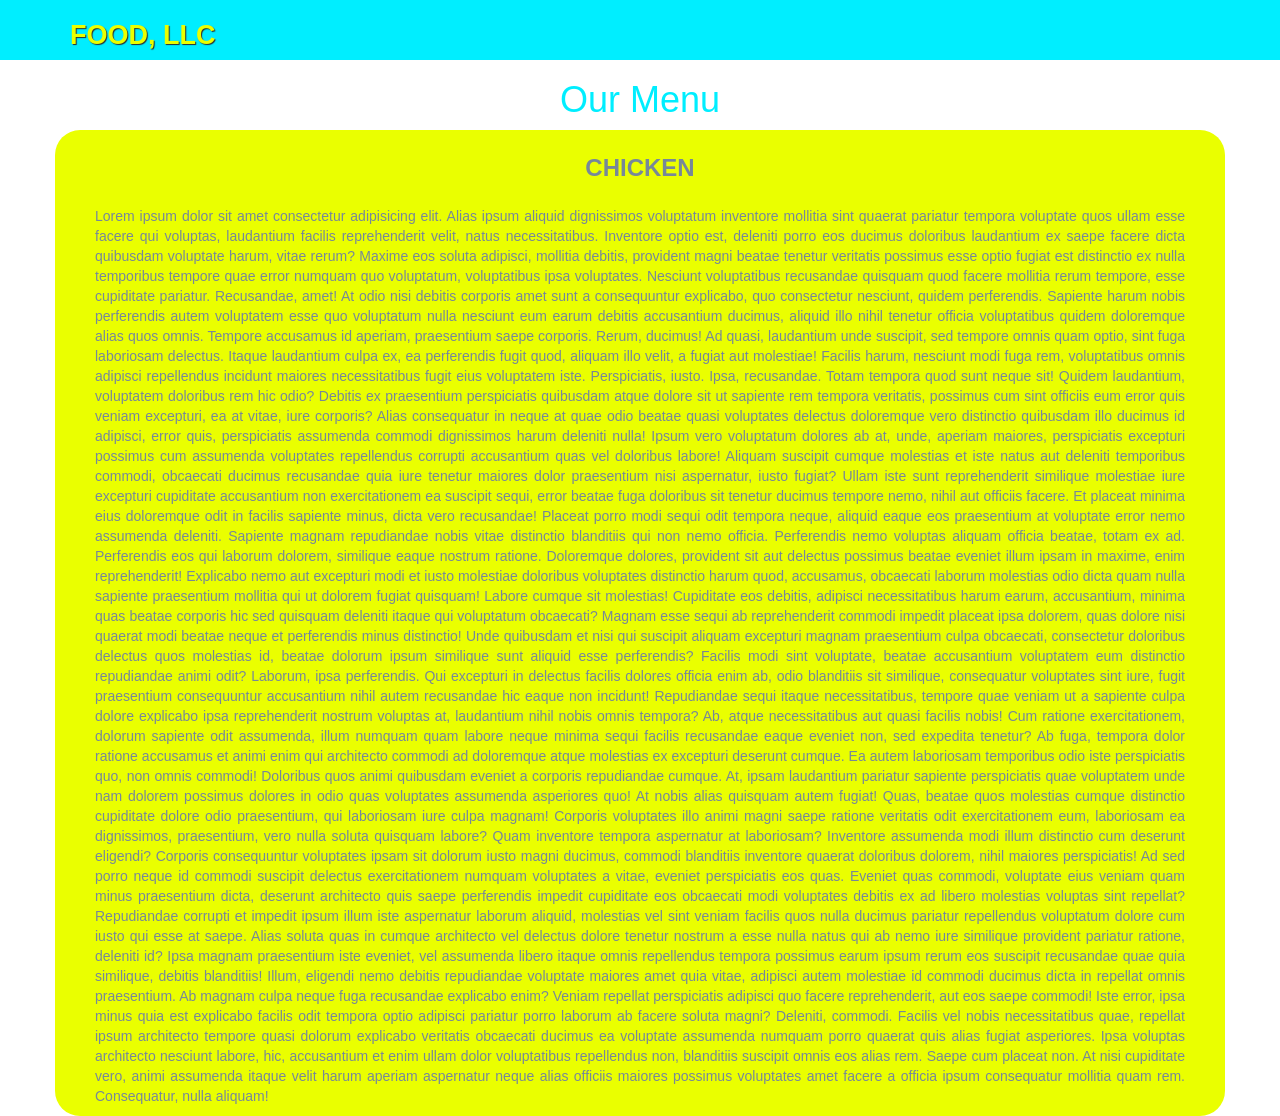
==== module3-solution/index.html @ 29bafa8f "pushing ALL pushing all the bootstrap css files from a folder" ====
<!DOCTYPE html>
<html lang="en">

<head>
    <meta charset="UTF-8">
    <meta name="viewport" content="width=device-width, initial-scale=1.0">
    <title>Module 3 Solution</title>
    <link rel="stylesheet" href="/module3-solution/css/bootstrap.css">
    <link href="/module3-solution/css/style.css" rel="stylesheet">
</head>

<header>
    <nav id="header-nav" class="navbar navbar-default">
        <div class="container">
            <div class="navbar-header">
                <a href="index.html" class="pull-left visible-md visible-lg">
                </a>
                <div class="navbar-brand">
                    <a href="index.html">
                        <p>Food, LLC</p>
                    </a>
                </div>
                <button type="button" class="btn navbar-toggle collapsed" data-bs-toggle="collapse"
                    data-bs-target="#collapsable-nav" aria-expanded="false" aria-controls="collapsable-nav">
                    <span class="sr-only">Toggle navigation</span>
                    <span class="icon-bar"></span>
                    <span class="icon-bar"></span>
                    <span class="icon-bar"></span>
                </button>
            </div>

            <div id="collapsable-nav" class="collapse navbar-collapse">
                <ul id="nav-list" class="nav navbar-nav navbar-right">
                    <li>
                        <a href="#">Chicken<br class="hidden-xs">
                        </a>
                    </li>
                    <li>
                        <a href="#">Beef<br class="hidden-xs">
                        </a>
                    </li>
                    <li>
                        <a href="#">Sushi<br class="hidden-xs">
                        </a>
                    </li>
                </ul> <!-- #nav-list -->
            </div> <!-- .collapse .navbar-collapse -->
    </nav>
</header>

<body>
    <h1 class="title">Our Menu</h1>
    <div id="main-content" class="container-fluid">
        <div class="container">
            <h3>Chicken</h3>
            <p>Lorem ipsum dolor sit amet consectetur adipisicing elit. Alias ipsum aliquid dignissimos voluptatum
                inventore
                mollitia sint quaerat pariatur tempora voluptate quos ullam esse facere qui voluptas, laudantium facilis
                reprehenderit velit, natus necessitatibus. Inventore optio est, deleniti porro eos ducimus doloribus
                laudantium ex saepe facere dicta quibusdam voluptate harum, vitae rerum? Maxime eos soluta adipisci,
                mollitia debitis, provident magni beatae tenetur veritatis possimus esse optio fugiat est distinctio ex
                nulla temporibus tempore quae error numquam quo voluptatum, voluptatibus ipsa voluptates. Nesciunt
                voluptatibus recusandae quisquam quod facere mollitia rerum tempore, esse cupiditate pariatur.
                Recusandae,
                amet! At odio nisi debitis corporis amet sunt a consequuntur explicabo, quo consectetur nesciunt, quidem
                perferendis. Sapiente harum nobis perferendis autem voluptatem esse quo voluptatum nulla nesciunt eum
                earum
                debitis accusantium ducimus, aliquid illo nihil tenetur officia voluptatibus quidem doloremque alias
                quos
                omnis. Tempore accusamus id aperiam, praesentium saepe corporis. Rerum, ducimus! Ad quasi, laudantium
                unde
                suscipit, sed tempore omnis quam optio, sint fuga laboriosam delectus. Itaque laudantium culpa ex, ea
                perferendis fugit quod, aliquam illo velit, a fugiat aut molestiae! Facilis harum, nesciunt modi fuga
                rem,
                voluptatibus omnis adipisci repellendus incidunt maiores necessitatibus fugit eius voluptatem iste.
                Perspiciatis, iusto. Ipsa, recusandae. Totam tempora quod sunt neque sit! Quidem laudantium, voluptatem
                doloribus rem hic odio? Debitis ex praesentium perspiciatis quibusdam atque dolore sit ut sapiente rem
                tempora veritatis, possimus cum sint officiis eum error quis veniam excepturi, ea at vitae, iure
                corporis?
                Alias consequatur in neque at quae odio beatae quasi voluptates delectus doloremque vero distinctio
                quibusdam illo ducimus id adipisci, error quis, perspiciatis assumenda commodi dignissimos harum
                deleniti
                nulla! Ipsum vero voluptatum dolores ab at, unde, aperiam maiores, perspiciatis excepturi possimus cum
                assumenda voluptates repellendus corrupti accusantium quas vel doloribus labore! Aliquam suscipit cumque
                molestias et iste natus aut deleniti temporibus commodi, obcaecati ducimus recusandae quia iure tenetur
                maiores dolor praesentium nisi aspernatur, iusto fugiat? Ullam iste sunt reprehenderit similique
                molestiae
                iure excepturi cupiditate accusantium non exercitationem ea suscipit sequi, error beatae fuga doloribus
                sit
                tenetur ducimus tempore nemo, nihil aut officiis facere. Et placeat minima eius doloremque odit in
                facilis
                sapiente minus, dicta vero recusandae! Placeat porro modi sequi odit tempora neque, aliquid eaque eos
                praesentium at voluptate error nemo assumenda deleniti. Sapiente magnam repudiandae nobis vitae
                distinctio
                blanditiis qui non nemo officia. Perferendis nemo voluptas aliquam officia beatae, totam ex ad.
                Perferendis
                eos qui laborum dolorem, similique eaque nostrum ratione. Doloremque dolores, provident sit aut delectus
                possimus beatae eveniet illum ipsam in maxime, enim reprehenderit! Explicabo nemo aut excepturi modi et
                iusto molestiae doloribus voluptates distinctio harum quod, accusamus, obcaecati laborum molestias odio
                dicta quam nulla sapiente praesentium mollitia qui ut dolorem fugiat quisquam! Labore cumque sit
                molestias!
                Cupiditate eos debitis, adipisci necessitatibus harum earum, accusantium, minima quas beatae corporis
                hic
                sed quisquam deleniti itaque qui voluptatum obcaecati? Magnam esse sequi ab reprehenderit commodi
                impedit
                placeat ipsa dolorem, quas dolore nisi quaerat modi beatae neque et perferendis minus distinctio! Unde
                quibusdam et nisi qui suscipit aliquam excepturi magnam praesentium culpa obcaecati, consectetur
                doloribus
                delectus quos molestias id, beatae dolorum ipsum similique sunt aliquid esse perferendis? Facilis modi
                sint
                voluptate, beatae accusantium voluptatem eum distinctio repudiandae animi odit? Laborum, ipsa
                perferendis.
                Qui excepturi in delectus facilis dolores officia enim ab, odio blanditiis sit similique, consequatur
                voluptates sint iure, fugit praesentium consequuntur accusantium nihil autem recusandae hic eaque non
                incidunt! Repudiandae sequi itaque necessitatibus, tempore quae veniam ut a sapiente culpa dolore
                explicabo
                ipsa reprehenderit nostrum voluptas at, laudantium nihil nobis omnis tempora? Ab, atque necessitatibus
                aut
                quasi facilis nobis! Cum ratione exercitationem, dolorum sapiente odit assumenda, illum numquam quam
                labore
                neque minima sequi facilis recusandae eaque eveniet non, sed expedita tenetur? Ab fuga, tempora dolor
                ratione accusamus et animi enim qui architecto commodi ad doloremque atque molestias ex excepturi
                deserunt
                cumque. Ea autem laboriosam temporibus odio iste perspiciatis quo, non omnis commodi! Doloribus quos
                animi
                quibusdam eveniet a corporis repudiandae cumque. At, ipsam laudantium pariatur sapiente perspiciatis
                quae
                voluptatem unde nam dolorem possimus dolores in odio quas voluptates assumenda asperiores quo! At nobis
                alias quisquam autem fugiat! Quas, beatae quos molestias cumque distinctio cupiditate dolore odio
                praesentium, qui laboriosam iure culpa magnam! Corporis voluptates illo animi magni saepe ratione
                veritatis
                odit exercitationem eum, laboriosam ea dignissimos, praesentium, vero nulla soluta quisquam labore? Quam
                inventore tempora aspernatur at laboriosam? Inventore assumenda modi illum distinctio cum deserunt
                eligendi?
                Corporis consequuntur voluptates ipsam sit dolorum iusto magni ducimus, commodi blanditiis inventore
                quaerat
                doloribus dolorem, nihil maiores perspiciatis! Ad sed porro neque id commodi suscipit delectus
                exercitationem numquam voluptates a vitae, eveniet perspiciatis eos quas. Eveniet quas commodi,
                voluptate
                eius veniam quam minus praesentium dicta, deserunt architecto quis saepe perferendis impedit cupiditate
                eos
                obcaecati modi voluptates debitis ex ad libero molestias voluptas sint repellat? Repudiandae corrupti et
                impedit ipsum illum iste aspernatur laborum aliquid, molestias vel sint veniam facilis quos nulla
                ducimus
                pariatur repellendus voluptatum dolore cum iusto qui esse at saepe. Alias soluta quas in cumque
                architecto
                vel delectus dolore tenetur nostrum a esse nulla natus qui ab nemo iure similique provident pariatur
                ratione, deleniti id? Ipsa magnam praesentium iste eveniet, vel assumenda libero itaque omnis
                repellendus
                tempora possimus earum ipsum rerum eos suscipit recusandae quae quia similique, debitis blanditiis!
                Illum,
                eligendi nemo debitis repudiandae voluptate maiores amet quia vitae, adipisci autem molestiae id commodi
                ducimus dicta in repellat omnis praesentium. Ab magnam culpa neque fuga recusandae explicabo enim?
                Veniam
                repellat perspiciatis adipisci quo facere reprehenderit, aut eos saepe commodi! Iste error, ipsa minus
                quia
                est explicabo facilis odit tempora optio adipisci pariatur porro laborum ab facere soluta magni?
                Deleniti,
                commodi. Facilis vel nobis necessitatibus quae, repellat ipsum architecto tempore quasi dolorum
                explicabo
                veritatis obcaecati ducimus ea voluptate assumenda numquam porro quaerat quis alias fugiat asperiores.
                Ipsa
                voluptas architecto nesciunt labore, hic, accusantium et enim ullam dolor voluptatibus repellendus non,
                blanditiis suscipit omnis eos alias rem. Saepe cum placeat non. At nisi cupiditate vero, animi assumenda
                itaque velit harum aperiam aspernatur neque alias officiis maiores possimus voluptates amet facere a
                officia
                ipsum consequatur mollitia quam rem. Consequatur, nulla aliquam!</p>
        </div>
    </div>


    <!-- jQuery (Bootstrap JS plugins depend on it) -->
    <script src="https://cdn.jsdelivr.net/npm/bootstrap@5.2.3/dist/js/bootstrap.bundle.min.js"
        integrity="sha384-kenU1KFdBIe4zVF0s0G1M5b4hcpxyD9F7jL+jjXkk+Q2h455rYXK/7HAuoJl+0I4"
        crossorigin="anonymous"></script>
</body>

</html>
---- module3-solution/css/style.css ----
/* Header */
#header-nav {
    padding-bottom: 10px;
    background-color: #00eeff;
    border-radius: 0;
    border: 0;
}

.navbar-brand p {
    /* name */
    color: #eaff00;
    font-size: 1.5em;
    text-transform: uppercase;
    font-weight: bold;
    text-shadow: 1px 1px 1px #2c2c2c;
    margin-top: 10px;
    margin-bottom: 0;
    line-height: .75;
}

.navbar-brand a:hover,
.navbar-brand a:focus {
    text-decoration: none;
}

#nav-list {
    margin-top: 10px;
    margin-bottom: 10px;
}

.title {
    text-align: center;
    color: #00eeff;
}


#main-content .container {
    background-color: #eaff00;
    color: lightslategray;
    border-radius: 25px;
}

#main-content h3 {
    text-align: center;
    font-size: 1.5;
    font-weight: bold;
    text-transform: uppercase;
    margin-top: 25px;
    margin-bottom: 25px;
}

#main-content p {
    margin: 10px 25px;
    text-align: justify;
}

@media (min-width: 768px) {
    #nav-list a {
        display: none;
    }
}



@media (max-width: 767px) {


    #nav-list a {
        color: lightslategray;
        text-align: center;
        text-transform: uppercase;
        font-weight: bold;
    }

    #nav-list a span {
        font-size: 1.8em;
    }

    .navbar-header button.navbar-toggle,
    .navbar-header icon-bar {
        border: 1px solid #88f7ff;
        background-color: #eaff00;
    }

    .navbar-header button.navbar-toggle {
        clear: both;
        margin-top: -30px;
    }

    #collapsable-nav a {
        /* Collapsed nav menu */
        font-size: 1.2em;
        background-color: #eaff00;
    }

    #collapsable-nav a span {
        font-size: 1em;
        margin-right: 5px;
    }
}
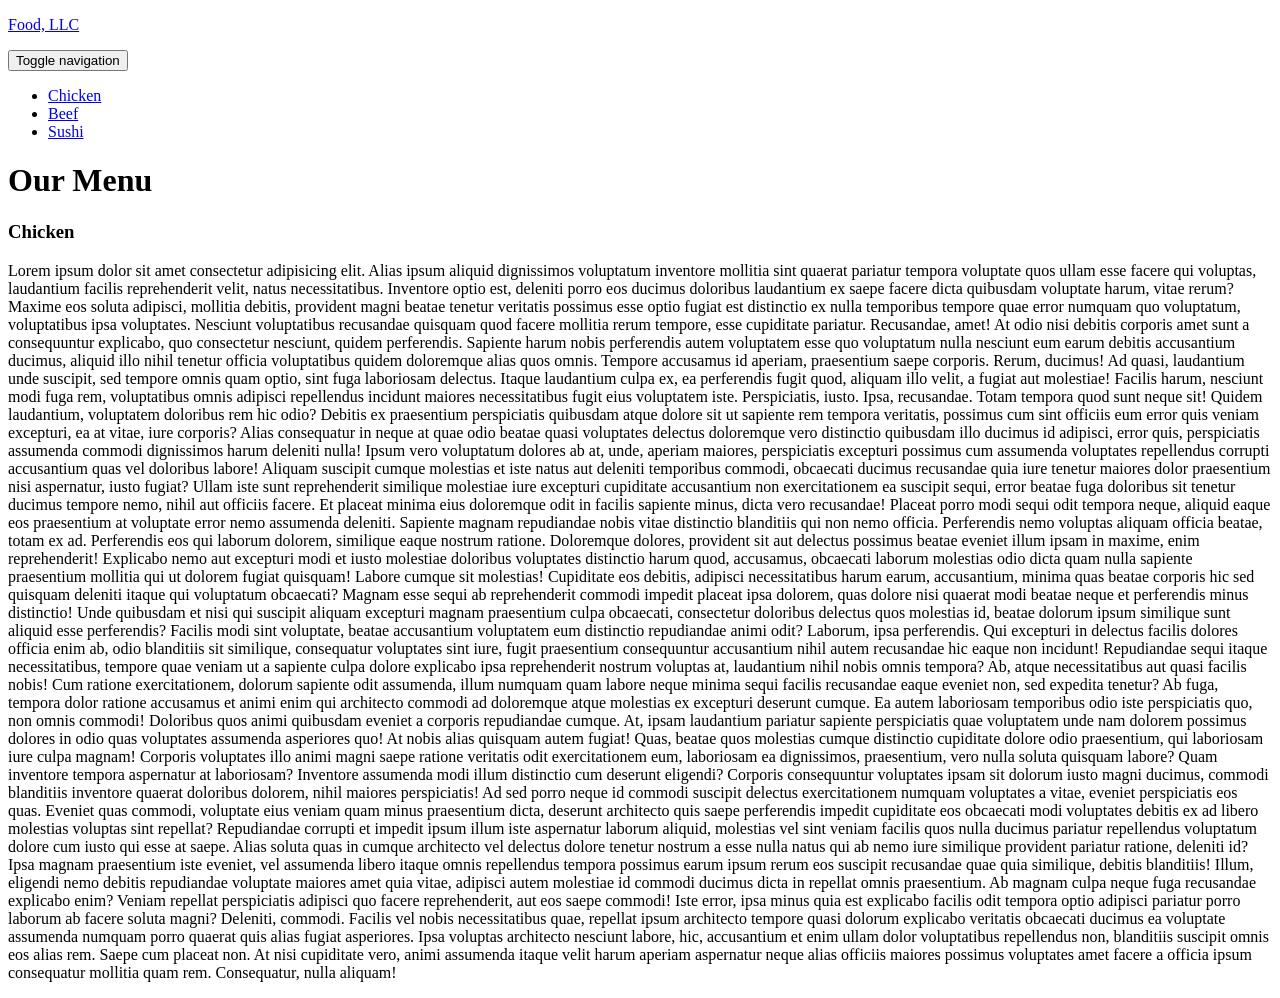
==== commit be392908: "Update index.html" ====
--- a/module3-solution/index.html
+++ b/module3-solution/index.html
@@ -5,8 +5,8 @@
     <meta charset="UTF-8">
     <meta name="viewport" content="width=device-width, initial-scale=1.0">
     <title>Module 3 Solution</title>
-    <link rel="stylesheet" href="/module3-solution/css/bootstrap.css">
-    <link href="/module3-solution/css/style.css" rel="stylesheet">
+    <link href="./module3-solution/css/bootstrap.css" type="text/css" rel="stylesheet">
+    <link href="./module3-solution/css/style.css" type="text/css" rel="stylesheet">
 </head>
 
 <header>
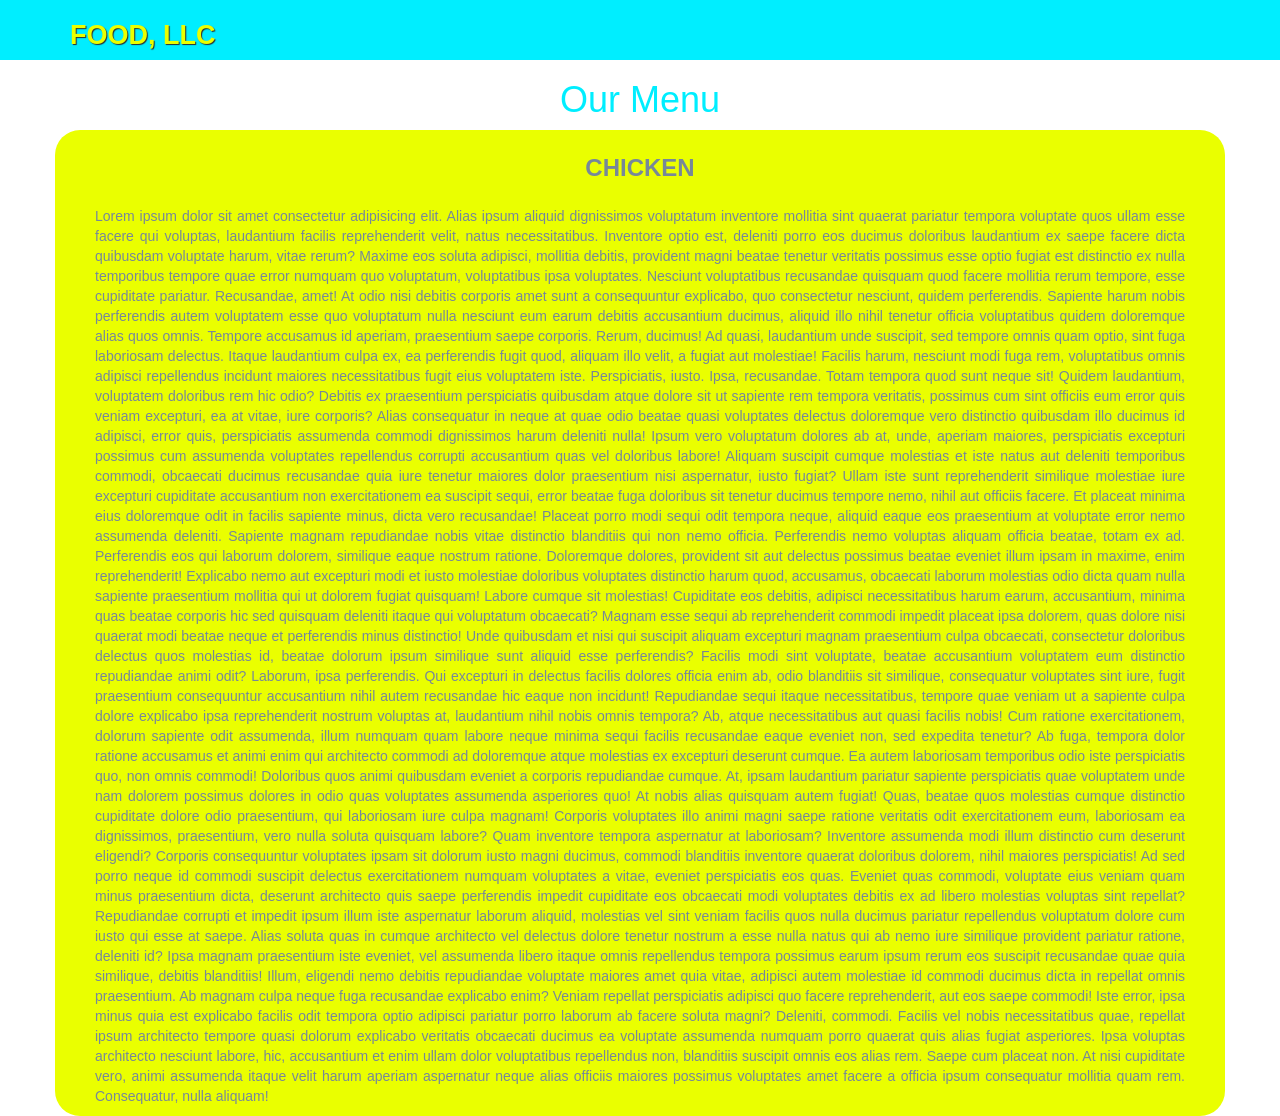
==== commit 14f7bf40: "Update index.html" ====
--- a/module3-solution/index.html
+++ b/module3-solution/index.html
@@ -5,8 +5,8 @@
     <meta charset="UTF-8">
     <meta name="viewport" content="width=device-width, initial-scale=1.0">
     <title>Module 3 Solution</title>
-    <link href="./module3-solution/css/bootstrap.css" type="text/css" rel="stylesheet">
-    <link href="./module3-solution/css/style.css" type="text/css" rel="stylesheet">
+    <link href="./css/bootstrap.css" type="text/css" rel="stylesheet">
+    <link href="./css/style.css" type="text/css" rel="stylesheet">
 </head>
 
 <header>
--- a/module3-solution/css/style.css
+++ b/module3-solution/css/style.css
@@ -0,0 +1,100 @@
+/* Header */
+#header-nav {
+    padding-bottom: 10px;
+    background-color: #00eeff;
+    border-radius: 0;
+    border: 0;
+}
+
+.navbar-brand p {
+    /* name */
+    color: #eaff00;
+    font-size: 1.5em;
+    text-transform: uppercase;
+    font-weight: bold;
+    text-shadow: 1px 1px 1px #2c2c2c;
+    margin-top: 10px;
+    margin-bottom: 0;
+    line-height: .75;
+}
+
+.navbar-brand a:hover,
+.navbar-brand a:focus {
+    text-decoration: none;
+}
+
+#nav-list {
+    margin-top: 10px;
+    margin-bottom: 10px;
+}
+
+.title {
+    text-align: center;
+    color: #00eeff;
+}
+
+
+#main-content .container {
+    background-color: #eaff00;
+    color: lightslategray;
+    border-radius: 25px;
+}
+
+#main-content h3 {
+    text-align: center;
+    font-size: 1.5;
+    font-weight: bold;
+    text-transform: uppercase;
+    margin-top: 25px;
+    margin-bottom: 25px;
+}
+
+#main-content p {
+    margin: 10px 25px;
+    text-align: justify;
+}
+
+@media (min-width: 768px) {
+    #nav-list a {
+        display: none;
+    }
+}
+
+
+
+@media (max-width: 767px) {
+
+
+    #nav-list a {
+        color: lightslategray;
+        text-align: center;
+        text-transform: uppercase;
+        font-weight: bold;
+    }
+
+    #nav-list a span {
+        font-size: 1.8em;
+    }
+
+    .navbar-header button.navbar-toggle,
+    .navbar-header icon-bar {
+        border: 1px solid #88f7ff;
+        background-color: #eaff00;
+    }
+
+    .navbar-header button.navbar-toggle {
+        clear: both;
+        margin-top: -30px;
+    }
+
+    #collapsable-nav a {
+        /* Collapsed nav menu */
+        font-size: 1.2em;
+        background-color: #eaff00;
+    }
+
+    #collapsable-nav a span {
+        font-size: 1em;
+        margin-right: 5px;
+    }
+}
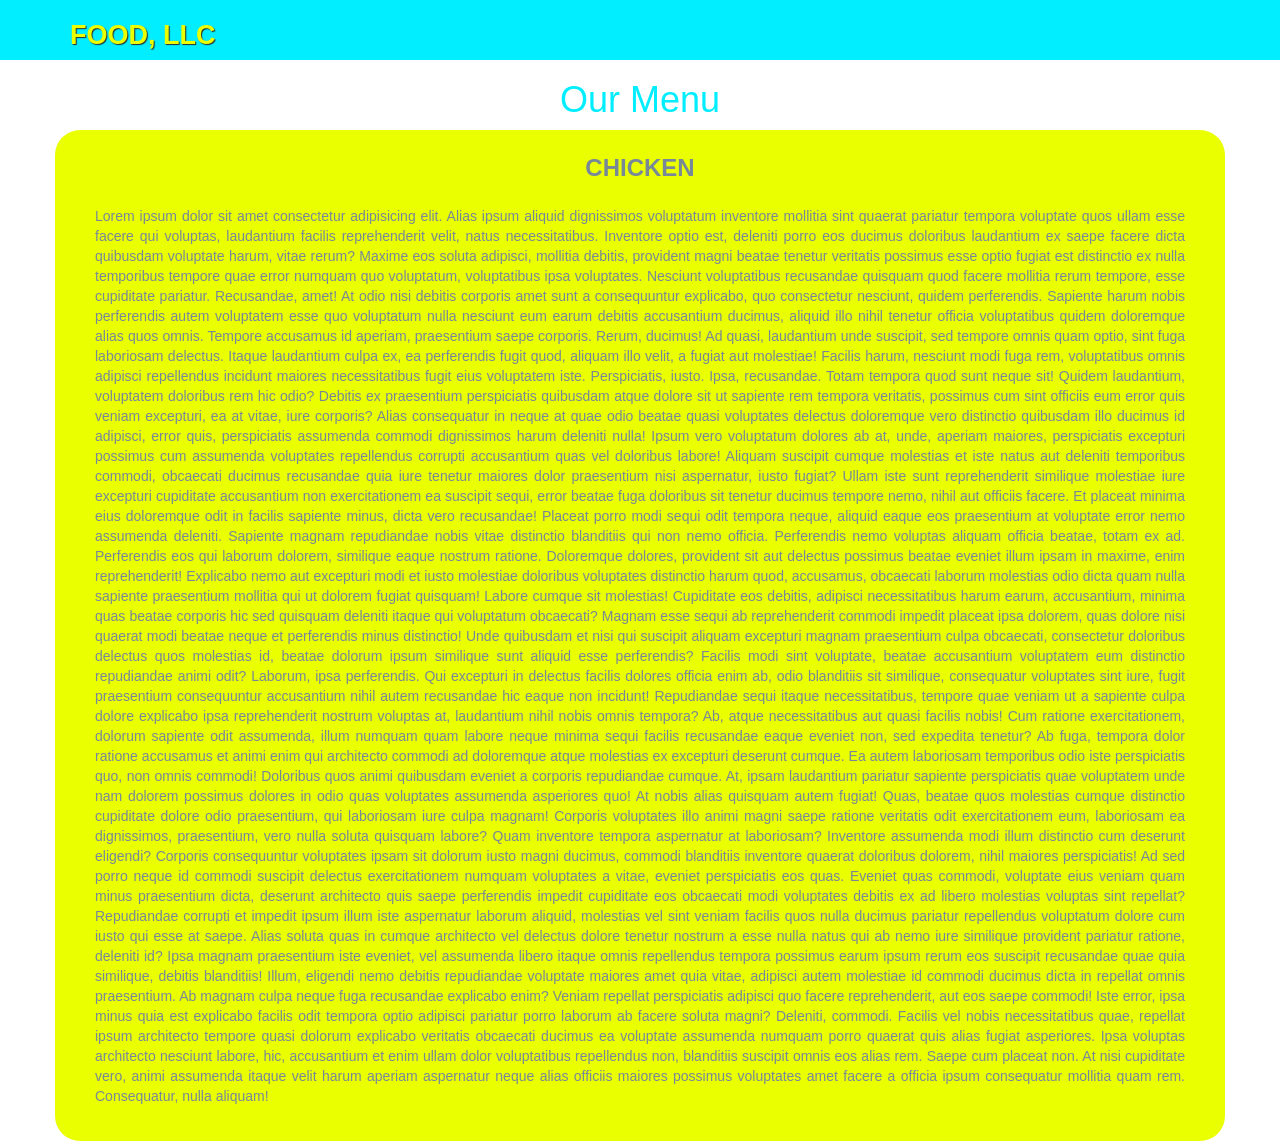
==== commit 12cff113: "Update index.html" ====
--- a/module3-solution/index.html
+++ b/module3-solution/index.html
@@ -50,7 +50,7 @@
 
 <body>
     <h1 class="title">Our Menu</h1>
-    <div id="main-content" class="container-fluid">
+    <div id="main-content" class="container-fluid col-xs-12">
         <div class="container">
             <h3>Chicken</h3>
             <p>Lorem ipsum dolor sit amet consectetur adipisicing elit. Alias ipsum aliquid dignissimos voluptatum
--- a/module3-solution/css/style.css
+++ b/module3-solution/css/style.css
@@ -38,6 +38,7 @@
     background-color: #eaff00;
     color: lightslategray;
     border-radius: 25px;
+    padding-bottom: 25px;
 }
 
 #main-content h3 {
